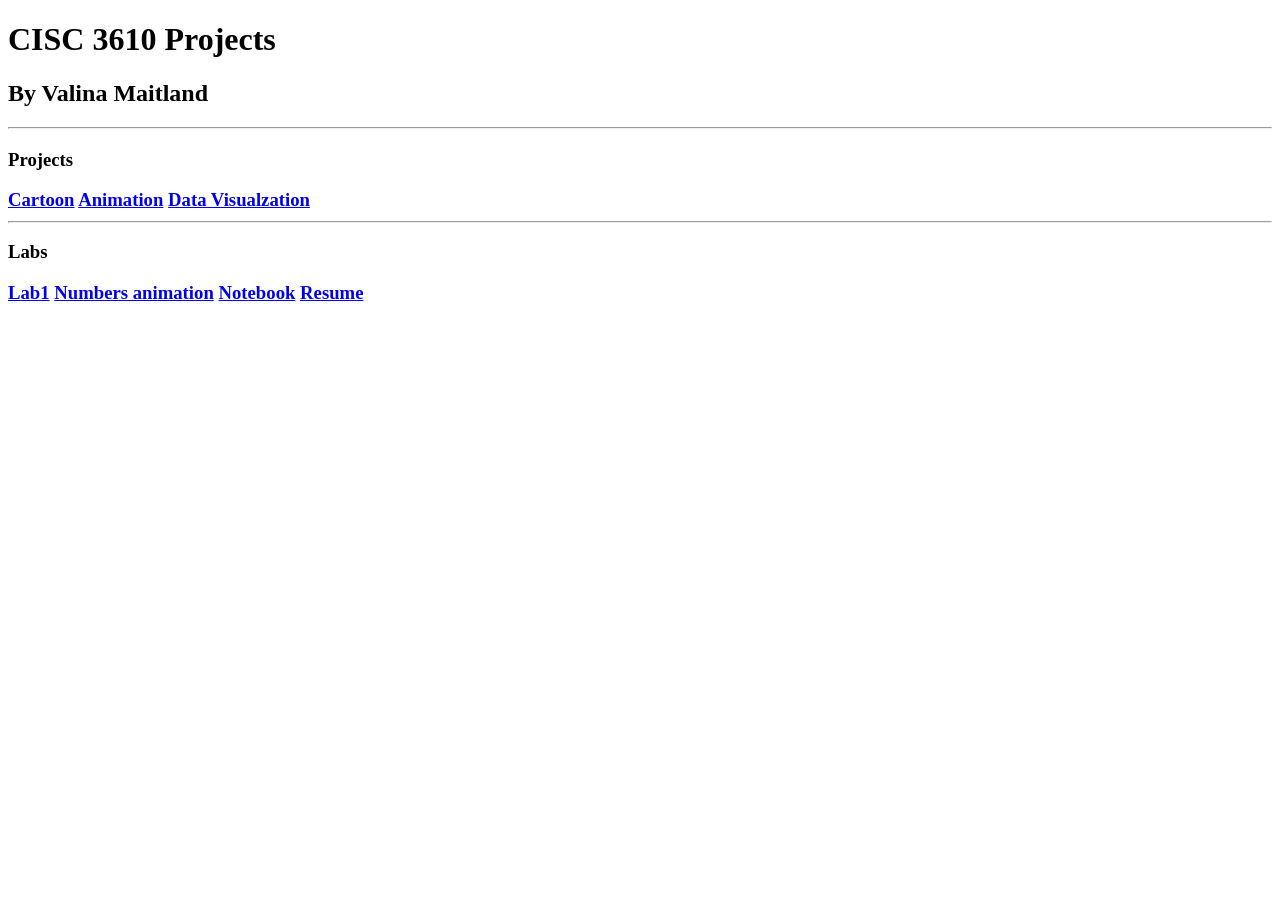
==== index.html @ 4fe815c4 "Update index.html" ====
<!DOCTYPE html>
<html>
<head>
<title>3610 Projects </title>
</head>
<body>
<h1>CISC 3610 Projects</h1>
<h2>By Valina Maitland<h2>
<hr>
 <h3>Projects<h3>
    <a href="/Cartoon/cartoon.html">Cartoon</a>
  <a href="/Animation/animation.html">Animation</a>
  <a href="/Data/data.html">Data Visualzation</a>
  
<hr>
    <h3>Labs<h3>
    <a href="/Lab1/lab1.html">Lab1</a>
     <a href="/numbers/numbers.html">Numbers animation</a>
     <a href="/Form/form.html">Notebook</a>
     <a href="/resume/resume.html">Resume</a>
     
    
</body>
</html>
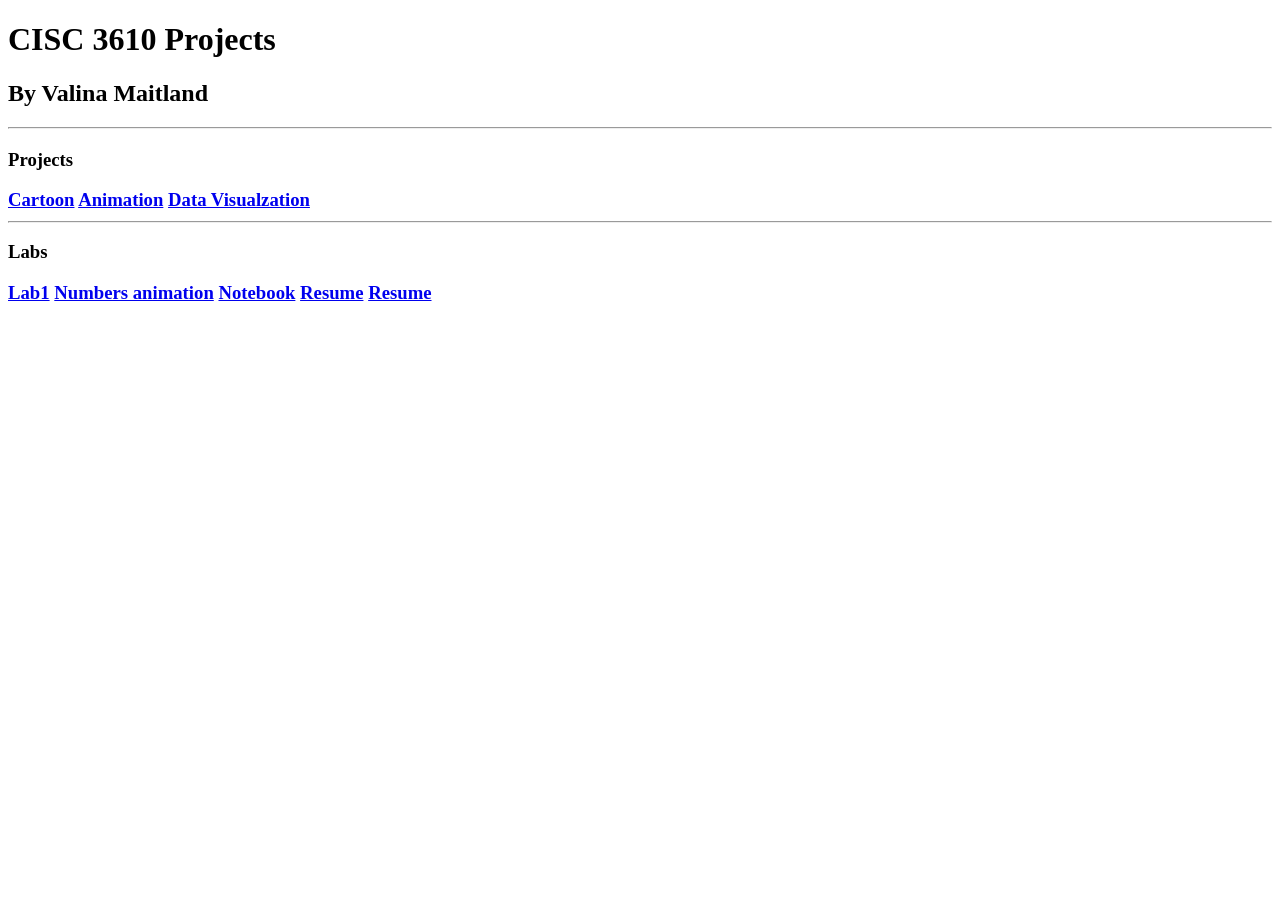
==== commit 7ff91810: "Update index.html" ====
--- a/index.html
+++ b/index.html
@@ -18,6 +18,7 @@
      <a href="/numbers/numbers.html">Numbers animation</a>
      <a href="/Form/form.html">Notebook</a>
      <a href="/resume/resume.html">Resume</a>
+     <a href="/SoundLab/soundLab.html">Resume</a>
      
     
 </body>
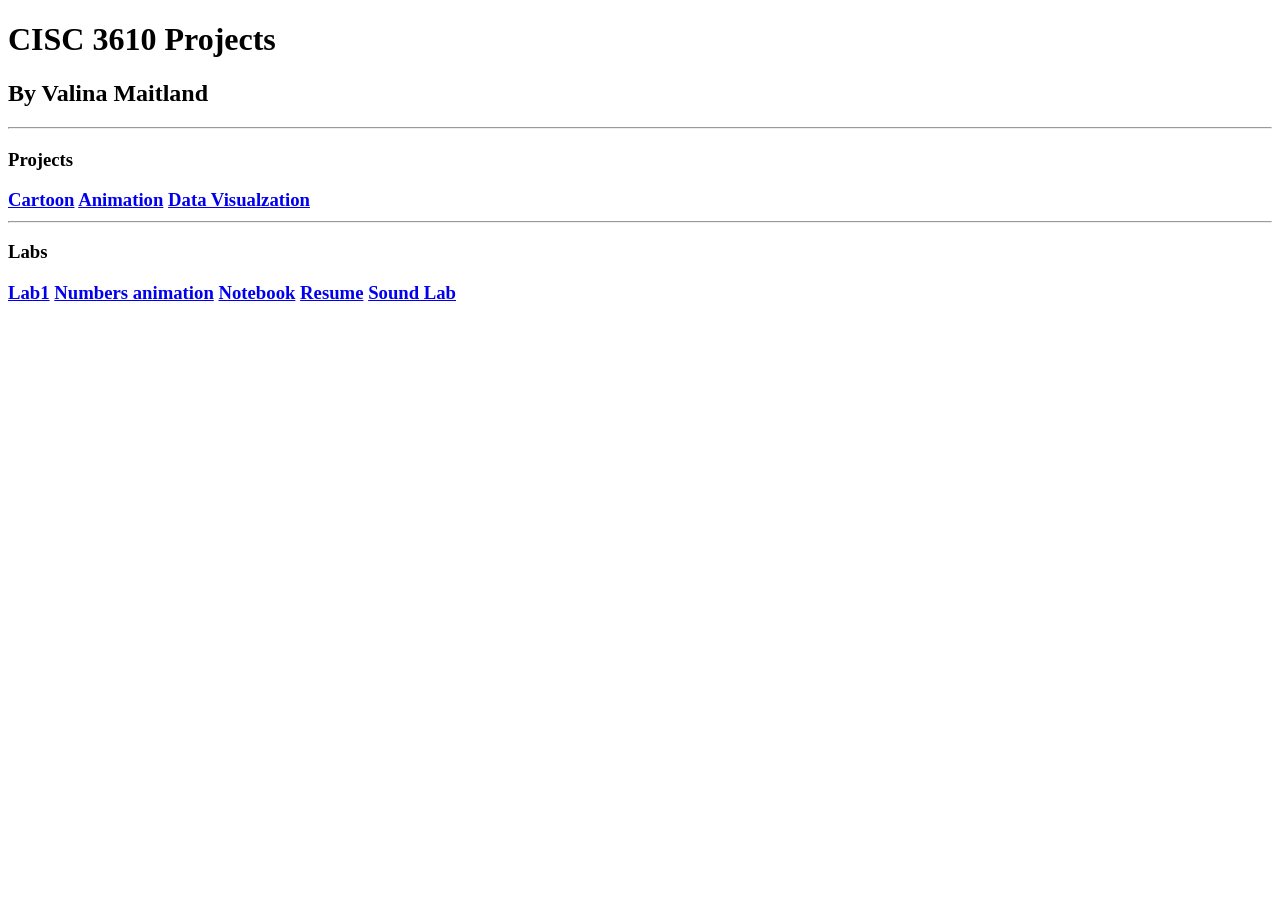
==== commit f145793e: "Update index.html" ====
--- a/index.html
+++ b/index.html
@@ -18,7 +18,7 @@
      <a href="/numbers/numbers.html">Numbers animation</a>
      <a href="/Form/form.html">Notebook</a>
      <a href="/resume/resume.html">Resume</a>
-     <a href="/SoundLab/soundLab.html">Resume</a>
+     <a href="/SoundLab/soundLab.html">Sound Lab</a>
      
     
 </body>
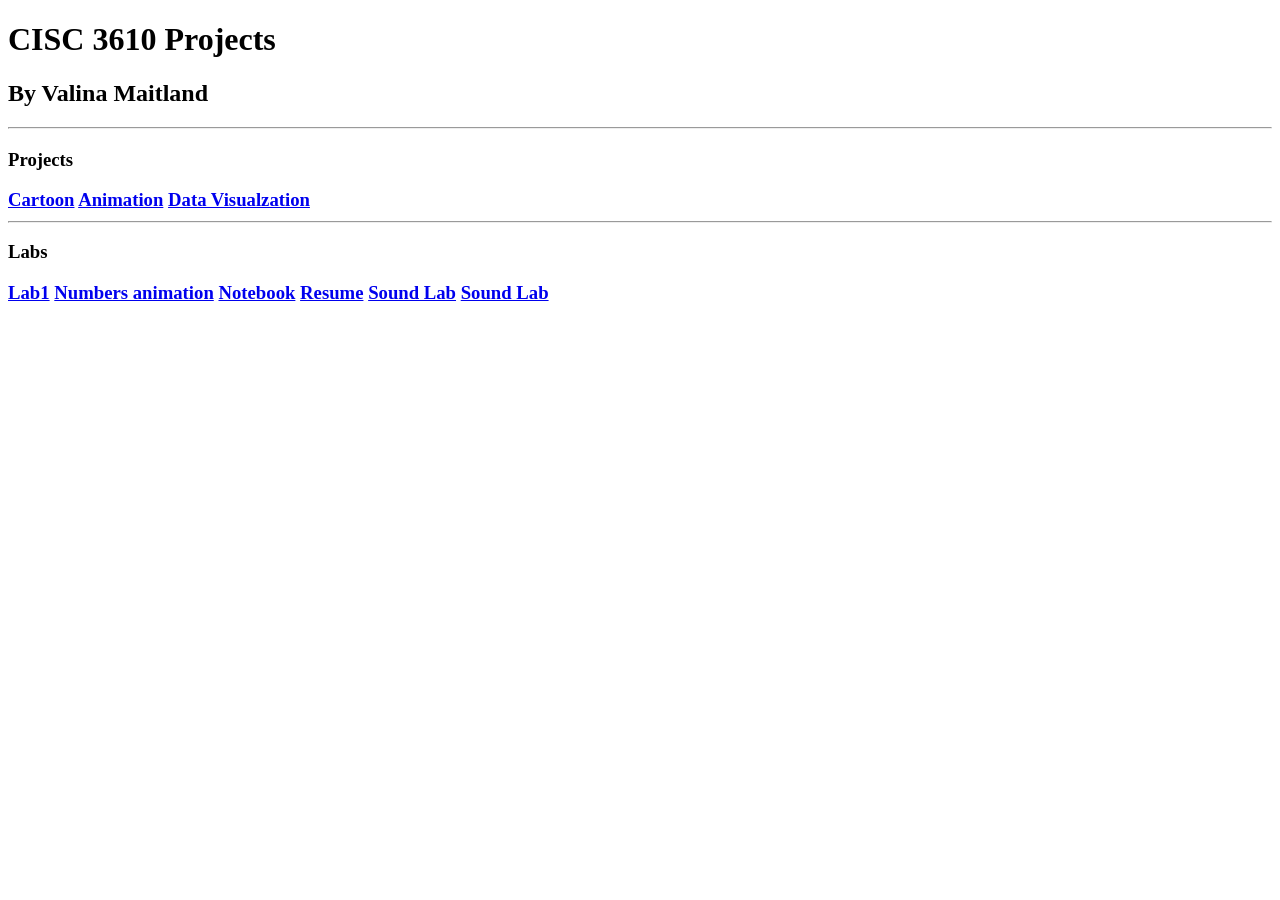
==== commit a0d9c33c: "Update index.html" ====
--- a/index.html
+++ b/index.html
@@ -19,7 +19,7 @@
      <a href="/Form/form.html">Notebook</a>
      <a href="/resume/resume.html">Resume</a>
      <a href="/SoundLab/soundLab.html">Sound Lab</a>
-     
+     <a href="video.html">Sound Lab</a>
     
 </body>
 </html>
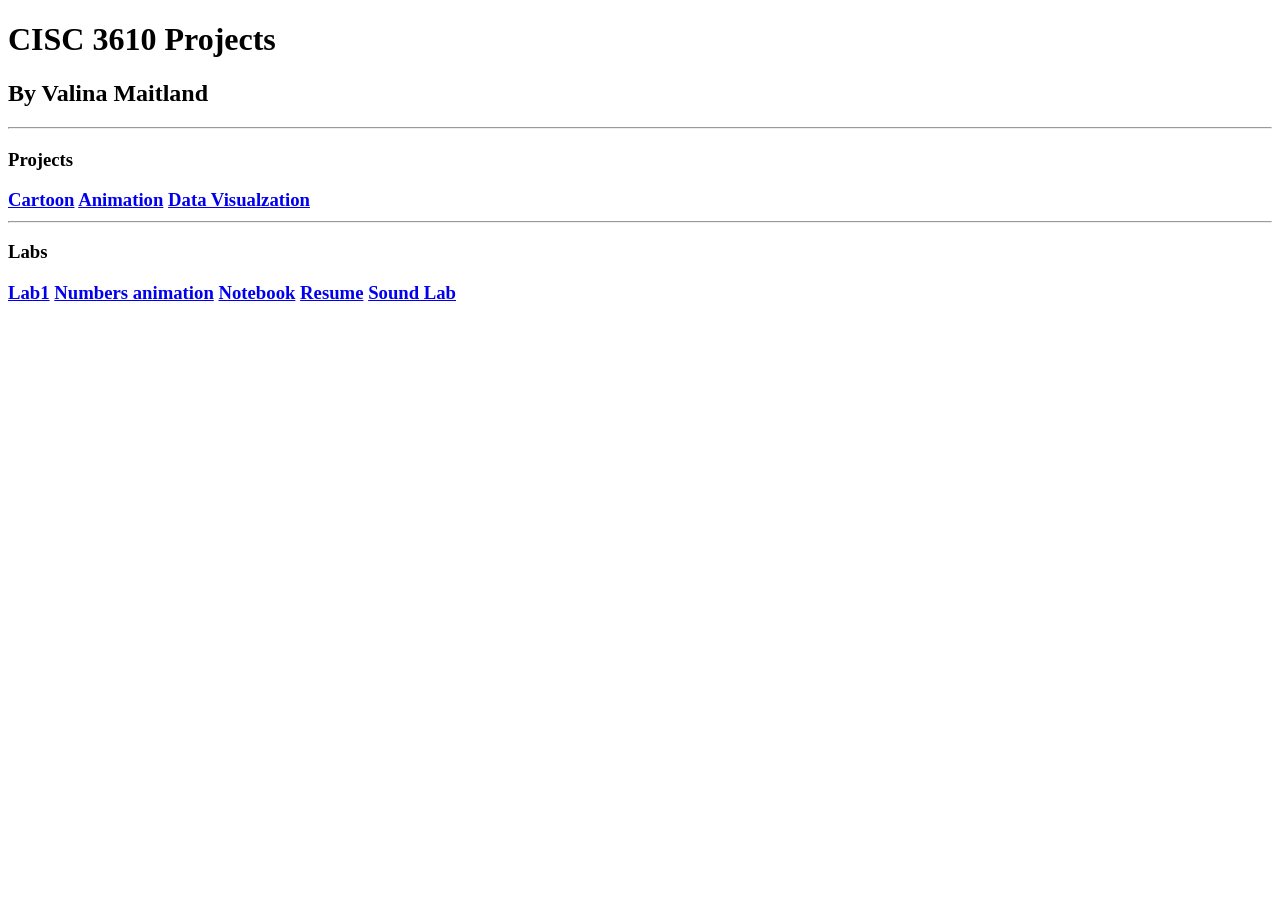
==== commit 7a467eee: "Update index.html" ====
--- a/index.html
+++ b/index.html
@@ -18,7 +18,6 @@
      <a href="/numbers/numbers.html">Numbers animation</a>
      <a href="/Form/form.html">Notebook</a>
      <a href="/resume/resume.html">Resume</a>
-     <a href="/SoundLab/soundLab.html">Sound Lab</a>
      <a href="video.html">Sound Lab</a>
     
 </body>
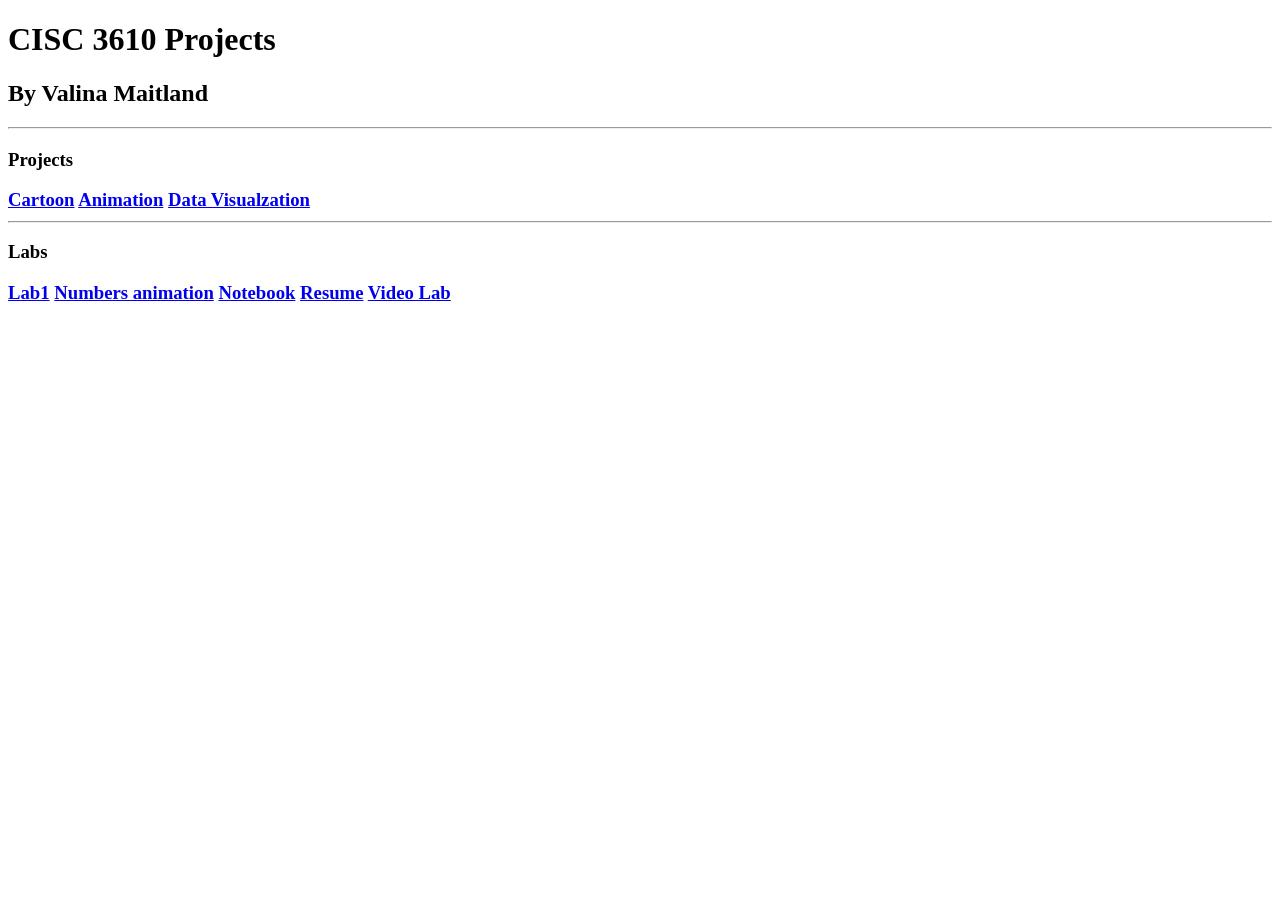
==== commit d7e00d9b: "Update index.html" ====
--- a/index.html
+++ b/index.html
@@ -18,7 +18,7 @@
      <a href="/numbers/numbers.html">Numbers animation</a>
      <a href="/Form/form.html">Notebook</a>
      <a href="/resume/resume.html">Resume</a>
-     <a href="video.html">Sound Lab</a>
+     <a href="video.html">Video Lab</a>
     
 </body>
 </html>
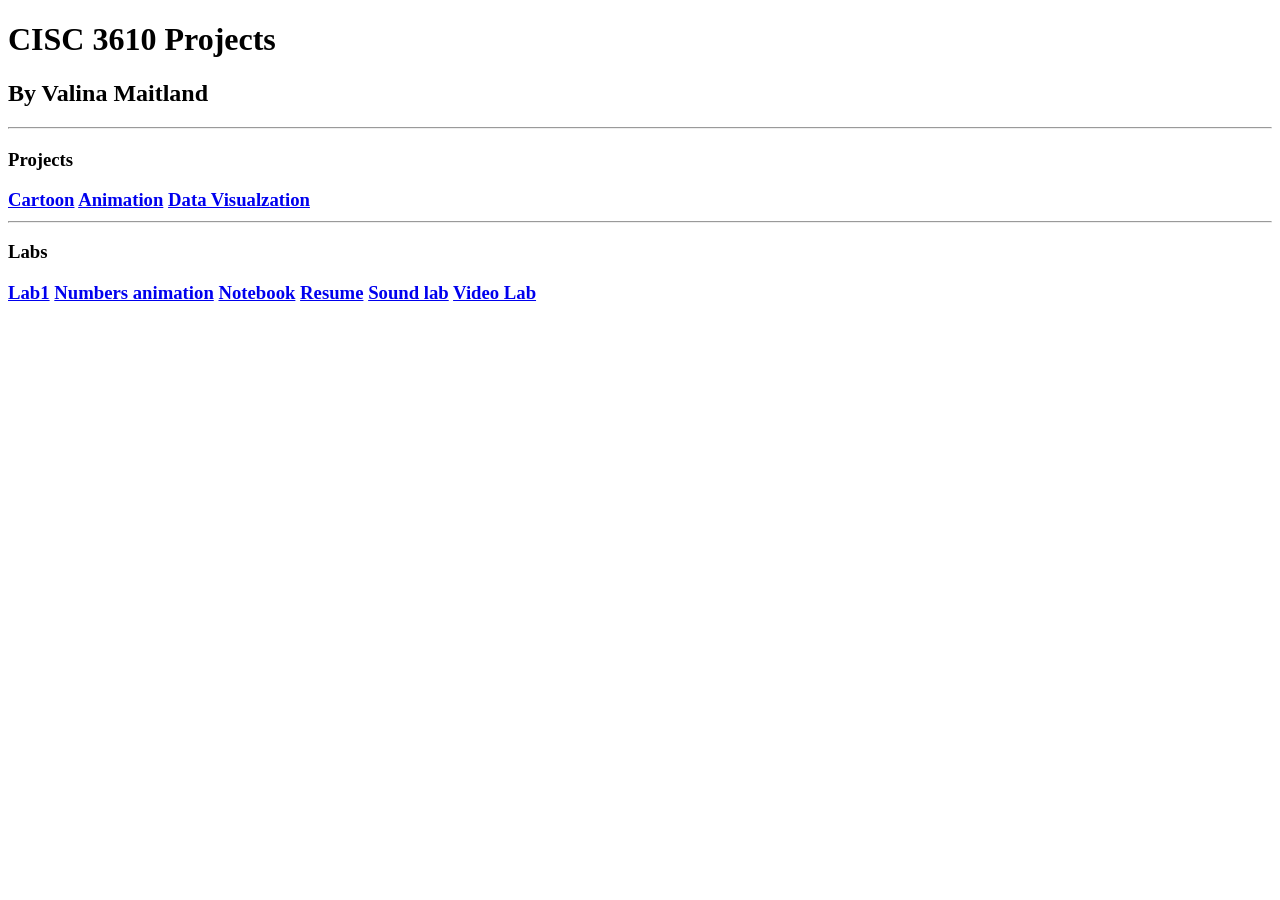
==== commit 85469663: "Update index.html" ====
--- a/index.html
+++ b/index.html
@@ -18,6 +18,7 @@
      <a href="/numbers/numbers.html">Numbers animation</a>
      <a href="/Form/form.html">Notebook</a>
      <a href="/resume/resume.html">Resume</a>
+     <a href="/SoundLab/soundLab.html">Sound lab</a>
      <a href="video.html">Video Lab</a>
     
 </body>
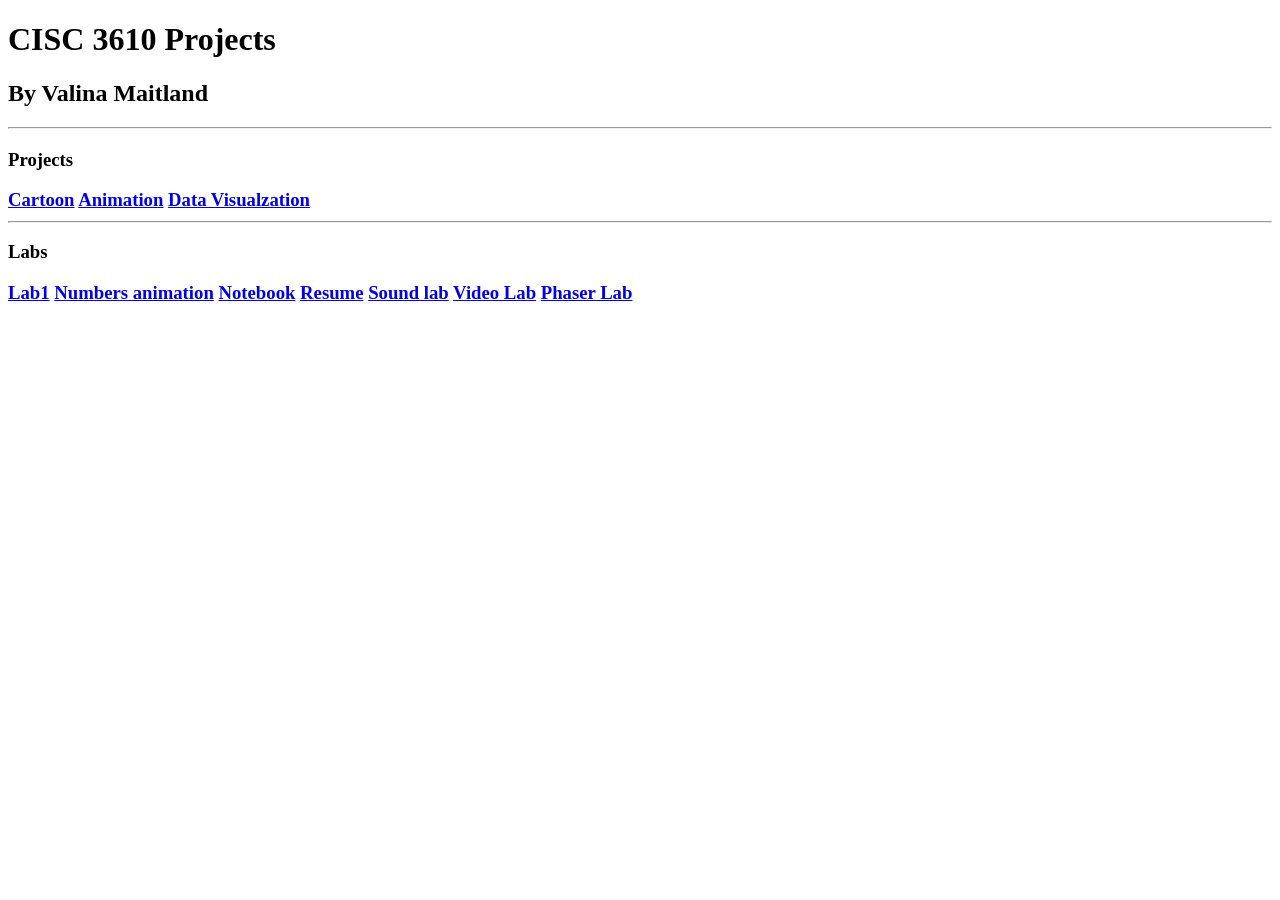
==== commit 755feb53: "Update index.html" ====
--- a/index.html
+++ b/index.html
@@ -20,6 +20,7 @@
      <a href="/resume/resume.html">Resume</a>
      <a href="/SoundLab/soundLab.html">Sound lab</a>
      <a href="video.html">Video Lab</a>
+     <a href="/phaserLab/index.html">Phaser Lab</a>
     
 </body>
 </html>
